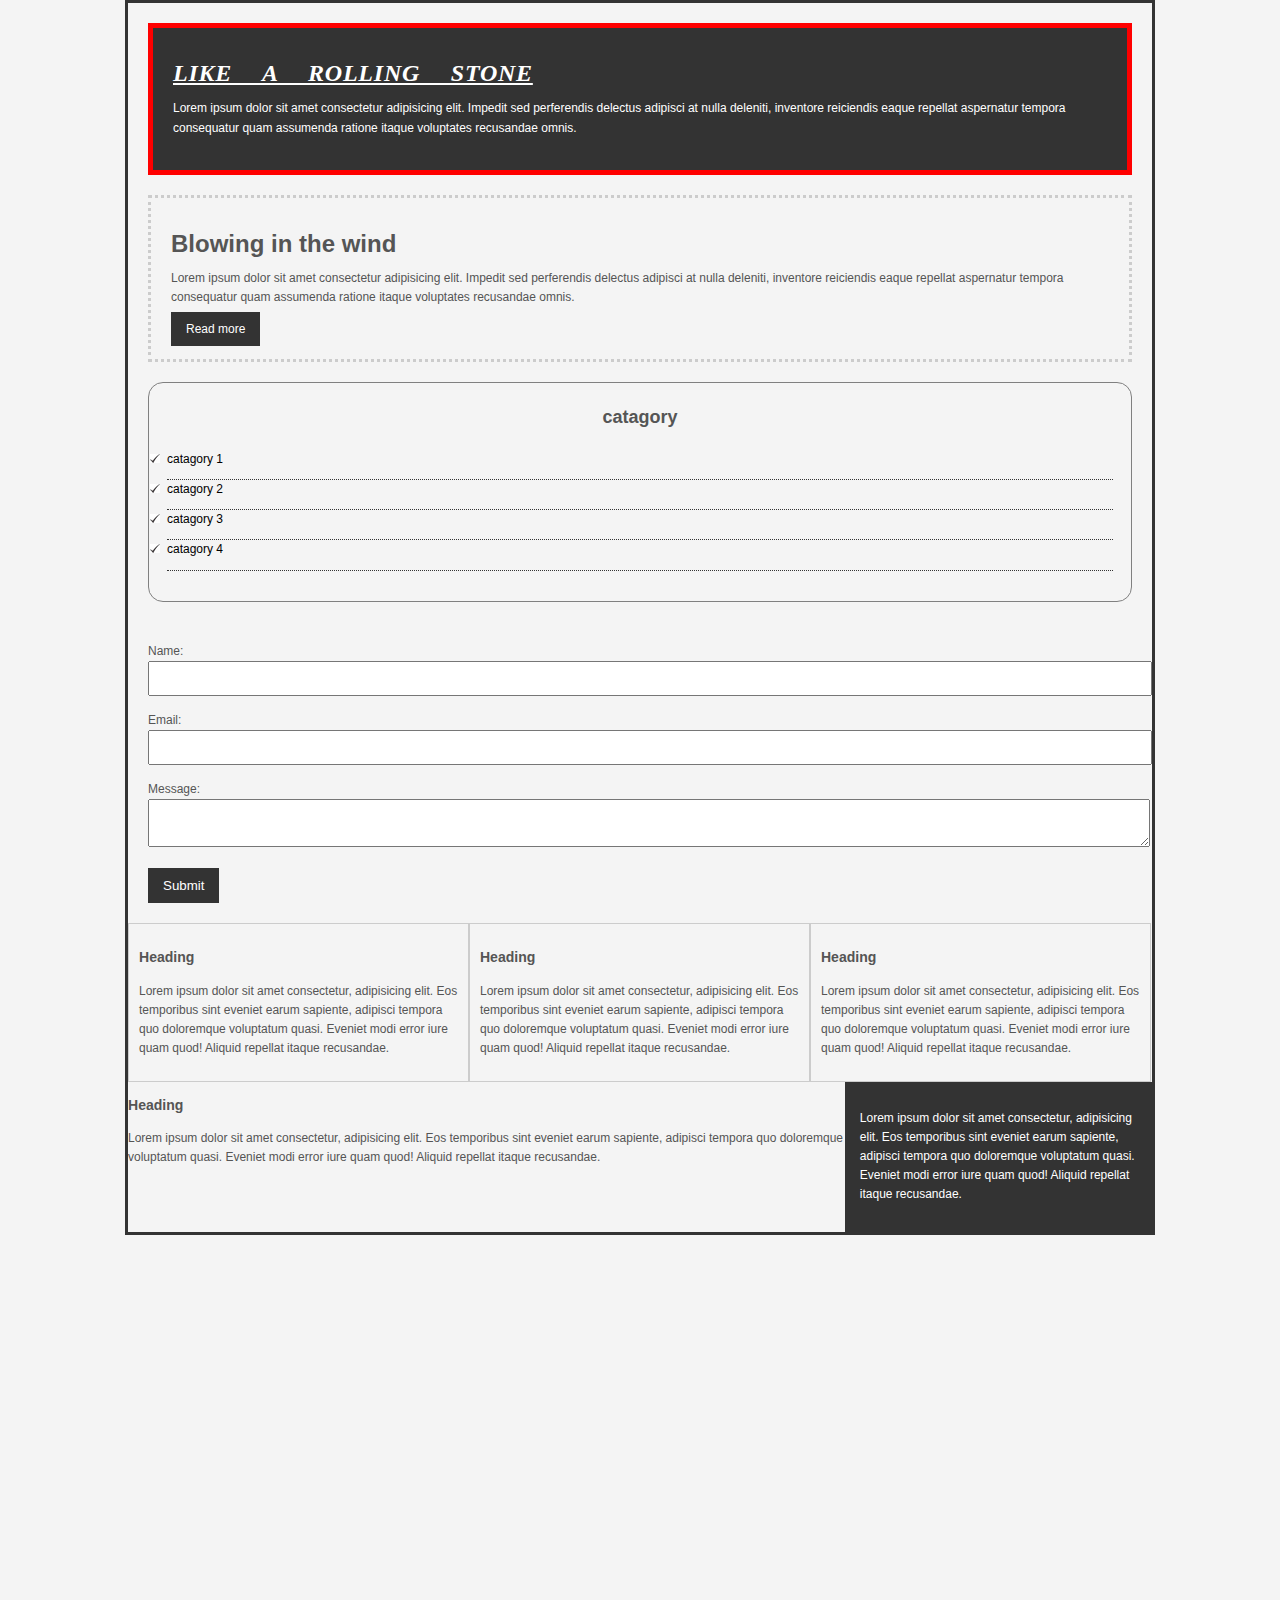
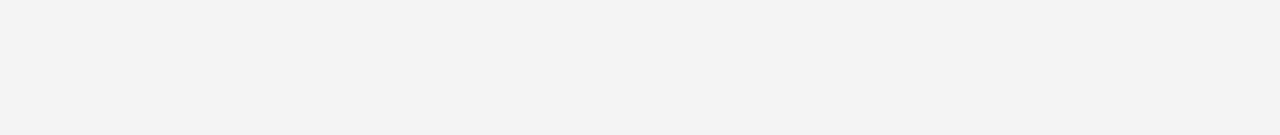
==== cheetsheet/index.html @ 339e30a9 "This commit is adding all the CSS reference material to local repository" ====
<!DOCTYPE html>
<html lang="en">
<!-- CSS -->
<!-- 
        It is used for styling  
        Not a programming language
        Used for website layout and design
        can be extended to asss/less
        What is sass and lass? 
        also learn flexbox and animations

        Eceryone's css is different

    -->
<!--
         Always focus on keeping presentation,
         functionality and styling
         seperate.
    -->
<!-- 
        inline css -directly in html element(No!)

        internal css -Using <style> tags within a single document(also fattens html file)
        
        External css -Linking an external .css file(best practice) 

     -->

<head>


    <title>Css</title>

    <link href="css/style.css" rel="stylesheet" type="text/css">


</head>

<body>
    <!-- Usually the content is center. and to achieve that we are using container -->
    <div class="container">
        <!-- 
        Difference between class and ID
        There is not much diff between class and id.
        But it depends of your implimentation. 
        
        id to unique style - eg: main nav bar gets id because it's not repeated anywhere
                            - #
        class to repeated style - eg: style used for "box-1" can also be used for other 
        parts in html. 
    -->
        <div class="box-1">


            <!-- Calling js directly doesn't work so we use class. You can call this by giving it a class, id or box-1 h1-->
            <h1>Like a rolling stone</h1>
            <p>
                Lorem ipsum dolor sit amet consectetur adipisicing elit. Impedit sed perferendis delectus adipisci at nulla deleniti, inventore
                reiciendis eaque repellat aspernatur tempora consequatur quam assumenda ratione itaque voluptates recusandae
                omnis.
            </p>

        </div>
        <div class="box-2">


            <!-- Calling js directly doesn't work so we use class. You can call this by giving it a class, id or box-1 h1-->
            <h1>Blowing in the wind</h1>
            <p>
                Lorem ipsum dolor sit amet consectetur adipisicing elit. Impedit sed perferendis delectus adipisci at nulla deleniti, inventore
                reiciendis eaque repellat aspernatur tempora consequatur quam assumenda ratione itaque voluptates recusandae
                omnis.
            </p>
            <a class="button" href="#">Read more</a>
        </div>
        <div class="catagory">
            <h2>catagory</h2>
            <ul>
                <li>
                    <a href="#">catagory 1</a>
                </li>
                <li>
                    <a href="#">catagory 2</a>
                </li>
                <li>
                    <a href="#">catagory 3</a>
                </li>
                <li>
                    <a href="http://google.com">catagory 4</a>
                </li>
            </ul>
        </div>

        <form class="myForm">
            <div class="form-group">
                <label>Name: </label>
                <input type="text" name="name">
            </div>
            <div class="form-group">
                <label>Email: </label>
                <input type="text" name="email">
            </div>
            <div class="form-group">
                <label>Message: </label>
                <textarea name="Message"></textarea>
            </div>
            <input class="button" type="submit" value="Submit" name="">
        </form>
        <div class="block">
            <h3>Heading</h3>
            <p>Lorem ipsum dolor sit amet consectetur, adipisicing elit. Eos temporibus sint eveniet earum sapiente, adipisci
                tempora quo doloremque voluptatum quasi. Eveniet modi error iure quam quod! Aliquid repellat itaque recusandae.</p>
        </div>
        <div class="block">
            <h3>Heading</h3>
            <p>Lorem ipsum dolor sit amet consectetur, adipisicing elit. Eos temporibus sint eveniet earum sapiente, adipisci
                tempora quo doloremque voluptatum quasi. Eveniet modi error iure quam quod! Aliquid repellat itaque recusandae.</p>
        </div>
        <div class="block">
            <h3>Heading</h3>
            <p>Lorem ipsum dolor sit amet consectetur, adipisicing elit. Eos temporibus sint eveniet earum sapiente, adipisci
                tempora quo doloremque voluptatum quasi. Eveniet modi error iure quam quod! Aliquid repellat itaque recusandae.</p>
        </div>
        <!-- Floating elements that do not have same width as above -->

        <!--       
        When you float stuff you have to clear it otherwise 
        Things are going to mess up
        -->
        <!-- To clear floats above -->
        <div class="clr"></div>
        <!-- Main Block takes up the main space -->
        <!-- id is used if the related style is not likly to repeate -->
        <div id="main-block">
            <h3>Heading</h3>
            <p>Lorem ipsum dolor sit amet consectetur, adipisicing elit. Eos temporibus sint eveniet earum sapiente, adipisci
                tempora quo doloremque voluptatum quasi. Eveniet modi error iure quam quod! Aliquid repellat itaque recusandae.</p>
        </div>
        <!-- side bar is beside the main block  -->
        <div id="sideBar">
            <p>Lorem ipsum dolor sit amet consectetur, adipisicing elit. Eos temporibus sint eveniet earum sapiente, adipisci
                tempora quo doloremque voluptatum quasi. Eveniet modi error iure quam quod! Aliquid repellat itaque recusandae.</p>

        </div>
        <!-- 
            Positioning : 

            It is a property and have 6 values

            Static(default): renders the elements in order of the document flow
            Relative: The element is positioned relative to it's original position(top, left, right bottom). 
            Absolute: Allows us to target whatever position we want inside of a relative element 
            Fixed: Fixed position to the browser window.So no matter who mush we scroll, where we are in the page- it will always be in the same position.
            Initial: sets the property to it's default value 
            Inherit: Will inherent whatever property of it's parents element.

            
        -->
        <!-- To clear floats above -->
        <div class="clr"></div>

    </div> <!--  /container  -->
    <div style="margin-top: 500px"></div>
</body>

</html>
---- cheetsheet/css/style.css ----
/*
        Style described inside it applies to everything but this doesn't act as constant
        basically it is used to reset
    */
*{
     /*
      removes default padding and margin of all the element
      you can set this first and build styles from here 
     */
     /*
    margin: 0px;
    padding: 0px;
       */
}
/* Applying globel styles to the links */
a{  
    /* remove underline */
    text-decoration: none;
    color: black;
    /* Links have different states  hover,vesited,active(when you click on it it changes the color in an instant) */
}

a:hover{
    color: red;
}

a:active{
    color: green;
}
/* a:visited{
    /* color: black; 
} */
body{
    background-color: #f4f4f4;
    color: #555555;
    
    font-family: Arial, Helvetica, sans-serif;
    /* Default */
    font-size: 16px;
    /* normal or bold */
    font-weight: normal;

    
    
    /* Short hand version of the above */
    font: normal 12px Arial, Helvetica, sans-serif;
    /*
        em is unit. You can also use px but usually u'll see em as common practice.
        This applies to everything in the body even heading,para etc
    */
     line-height: 1.6em;
    
     /* We are making margins equal to '0' so the color and browser can blend in */
     /* By default heading will have top margin */
     margin: 0;
}

.container{

    /*     
        width: 500px; - this is not responsive when browser's width becomes less than 500px 
        the container stops to shrink.

        When given in percents no matter the browsers width the containers width remains 80% of browser
    */
    width: 80%;

    /* pushing containers to the middle */
    /* sets auto margin on all sides -centered */
    /* margin is spacing around an element */
    margin: auto;
    /* Just to know or boundries and alligning our divs inside  */
    border: #333 solid;
}
.button{
    background-color: #333;
    color: #fff;
    padding: 10px 15px;
    border: none;
}

.button:hover{
    background-color: red;
    color: white;
}
.clr{
    /* This will clear any floats above it  */
    clear: both;
}

    /*
    Box model (refer img):
    
     Content can be anything. div, a, p, h, - anything
     and padding(space inside) is the space between that elememnt and the boarder
     Border(not frequently used) is has to do with border property and you can set width - top right bottom left
     margin(space outside) is the spacing outside of that border
    */
.box-1{
    /* short form */
    background-color: #333;
    color: #fff;
    /* border -from padding to margin */
    /*     
    border-right: 5px red solid;
    border-left: 5px red solid;
    border-top: 5px red solid;
    border-bottom: 5px red solid;
     */
    /* short hand of above */
    border: 5px red solid;
    /* width of the border */
    /* border-width: 2px; */

    /* padding - from content to border*/
    /* By default h1 has little padding */
    /* same as above */
    padding: 20px;

    /* margin -space outside of the border */

    margin: 20px; 
}

/* targeting the box-1 h1 any h1 within this class */
.box-1 h1{
    font-family:  Tahoma;
    font-weight: 800;
    font-style: italic;
    text-decoration: underline;
    text-transform: uppercase;
    letter-spacing: 0.2mm;
    word-spacing: 1em;
}

.box-2{
    border: 3px dotted #ccc;
    padding: 20px;
    /* 0 left and right */
    margin: 20px 0px;
    
    /* delete below later*/

    border: 3px #ccc dotted;
    padding: 20px;
    margin: 20px; 


}

.catagory{
    border: 1px gray solid;
    padding: 10px;
    border-radius: 15px;
    margin: 20px ;

}
.catagory h2{
    text-align: center;
}

.catagory ul{
    /* border: #333 dotted 1px; */
    padding: 8px;
    list-style: square;
    list-style: none;

}

.catagory li{
    padding-bottom: 10px;
    border-bottom: dotted 1px #333;
    /* img insted of bullet points */
    list-style-image: url('/images/check.png') 

}   

.myForm{
    padding: 20px;
}

/* class inside a class also best practice */
.myForm .form-group{
    padding-bottom: 15px;
}

.myForm label{
    display: block;
}

/* targeting the type we need to apply style */
.myForm input[type="text"], .myForm textarea{ 
    /* to make them look thicker */
    padding: 8px;
    width: 100%;
}

/* 
We want to make this style apply to all the buttons so we are making it as globel


.myForm input[type="submit"]{
    background-color: #333;
    color: #fff;
    padding: 10px 15px;
    border: none;
}
 */
.block{
    /* 
        When you float stuff you have to clear it otherwise 
        Things are going to mess up
    */
    float: left;
    /* Because there are three of them */
    /* Of the container */
    width: 33.3%;
    /* 
        100/3 this way each block bearly fits 
        and my just adding below 1px border
        will disrupt the whole.

     */
     
     border: 1px solid #ccc;
     padding: 10px;  
     /* 
     
     This corrects
     This property takes in padding,border and applies it to the width
     so 33.3% becomes constant and everything adjusts within

     *FlexBox takes care of this stuff and lot more- adv css topics. check out.


     */ 
     box-sizing: border-box;
}

#main-block{
    float: left;
    /* Of the container */
    width: 70%;
    box-sizing: border-box;

}


#sideBar{
    float: right;
    width: 30%;
    background-color: #333;
    color: #fff;
    padding: 15px;
    /* same as above -Border box makes
     sure width remaing 30% and the content is floted to the left
     It will increase height if necessary  
     */
    box-sizing: border-box;
}
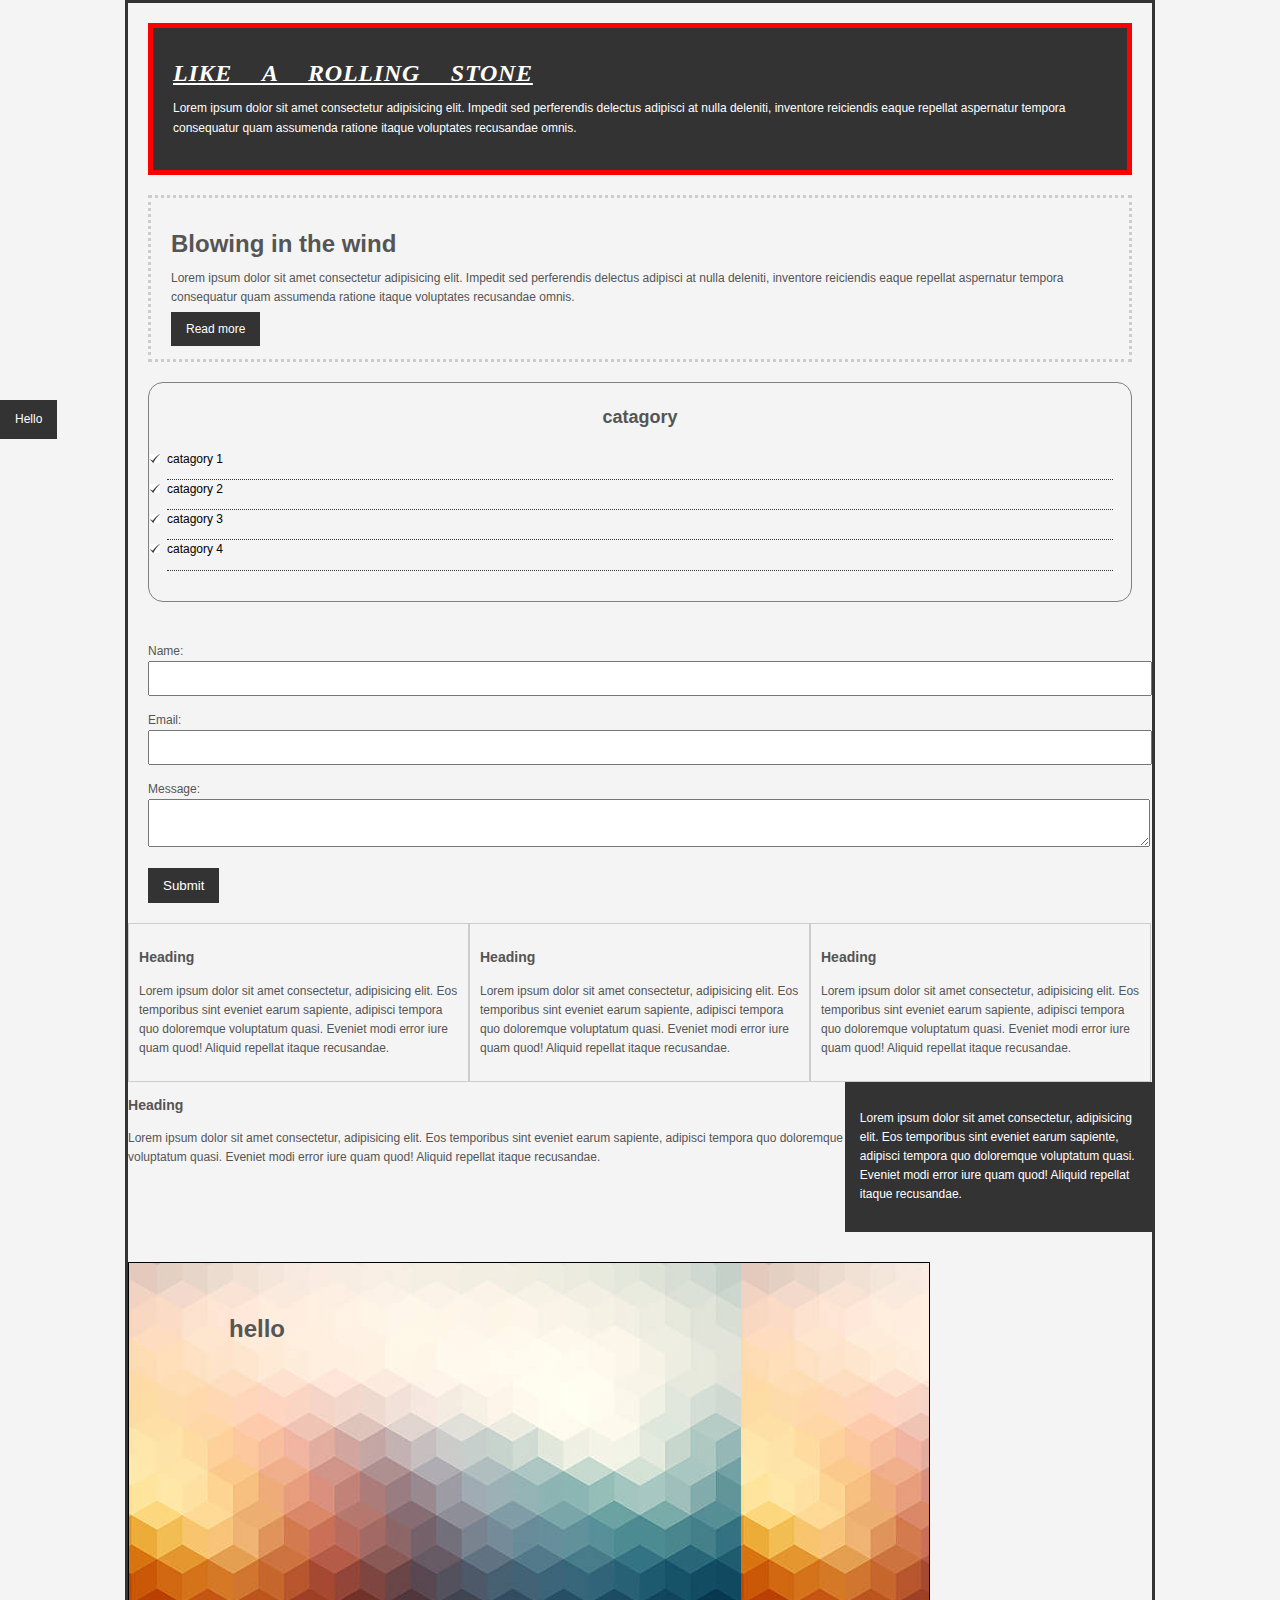
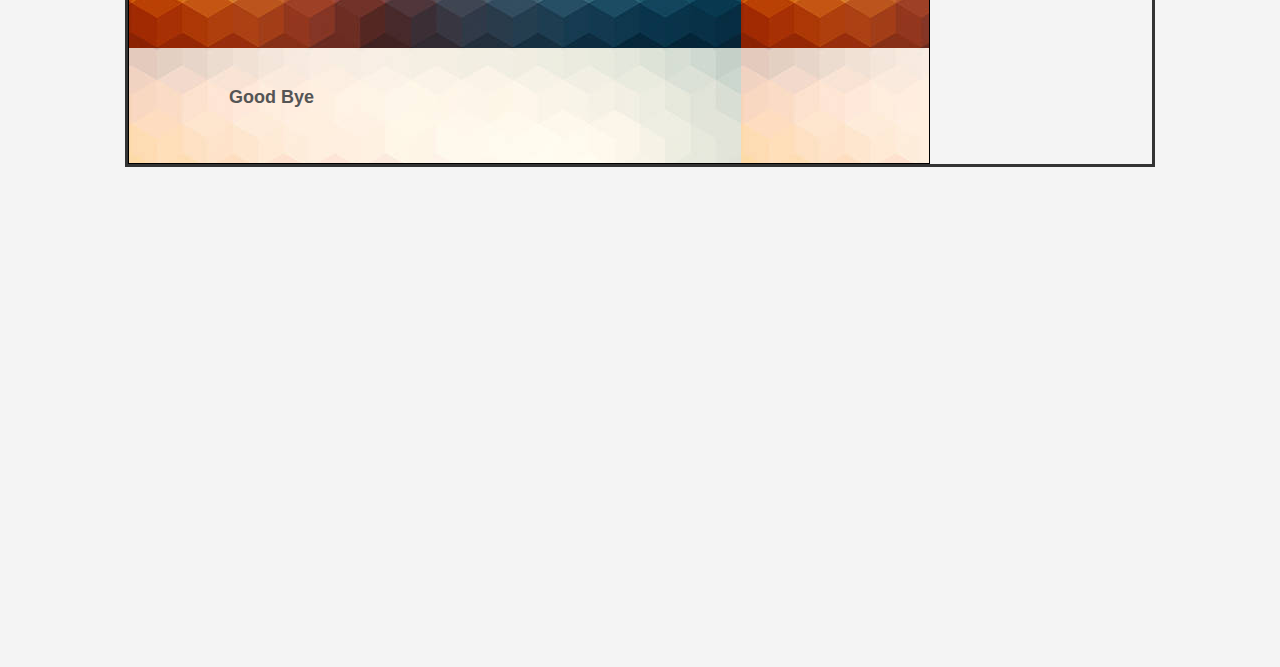
==== commit 6221ddc7: "added positioning" ====
--- a/cheetsheet/index.html
+++ b/cheetsheet/index.html
@@ -156,10 +156,25 @@
 
             
         -->
+
+
         <!-- To clear floats above -->
         <div class="clr"></div>
 
+        <div class="p-box">
+            <h1>hello</h1>
+            <h2>Good Bye</h2>
+        </div>
+
     </div> <!--  /container  -->
+<!-- 
+    Fixed positioning 
+    No matter where we scroll the 
+    position remains there 
+    eg youtube search
+ -->
+<a class="fix-me button" href="">Hello</a>
+<!-- include Back Ground image in p-box -->
     <div style="margin-top: 500px"></div>
 </body>
 
--- a/cheetsheet/css/style.css
+++ b/cheetsheet/css/style.css
@@ -79,6 +79,7 @@
     padding: 10px 15px;
     border: none;
 }
+
 
 .button:hover{
     background-color: red;
@@ -260,9 +261,61 @@
     box-sizing: border-box;
 }
 
-
-
-
-
-
-
+.p-box{
+    width: 800px;
+    height: 500px;
+    border: 1px solid #000;
+    margin-top: 30px;
+
+    /* 
+     This P-box is positioned to
+     static by default.
+     
+     We want these to be positioned to 
+     absolute so we can move them around
+          
+     */
+     position: relative;
+
+     background-image: url('../../images/backGround.jpg');
+}
+
+.p-box h1{
+    position: absolute;
+    /* 
+    
+    This means it's comming down
+    40px from the top
+    If it doesn't have a parent element
+    that is positioned relative 
+    top will become the whole body
+    
+    we want this h1 to be 40px 
+    from this p-box so position:relative
+
+    *Note: After giving the position:relative
+    in the container. we adjust the absolute
+    position of the h1 with respect to the container
+
+
+    */
+    top: 40px;
+    left: 100px;
+}
+
+.p-box h2{
+    position: absolute;
+    bottom: 40px;
+    left: 100px;
+}
+
+.fix-me{
+    /* The button is not gonna move */
+    position: fixed;
+    /* Fron the top of the body */
+    top: 400px;
+}
+
+
+
+
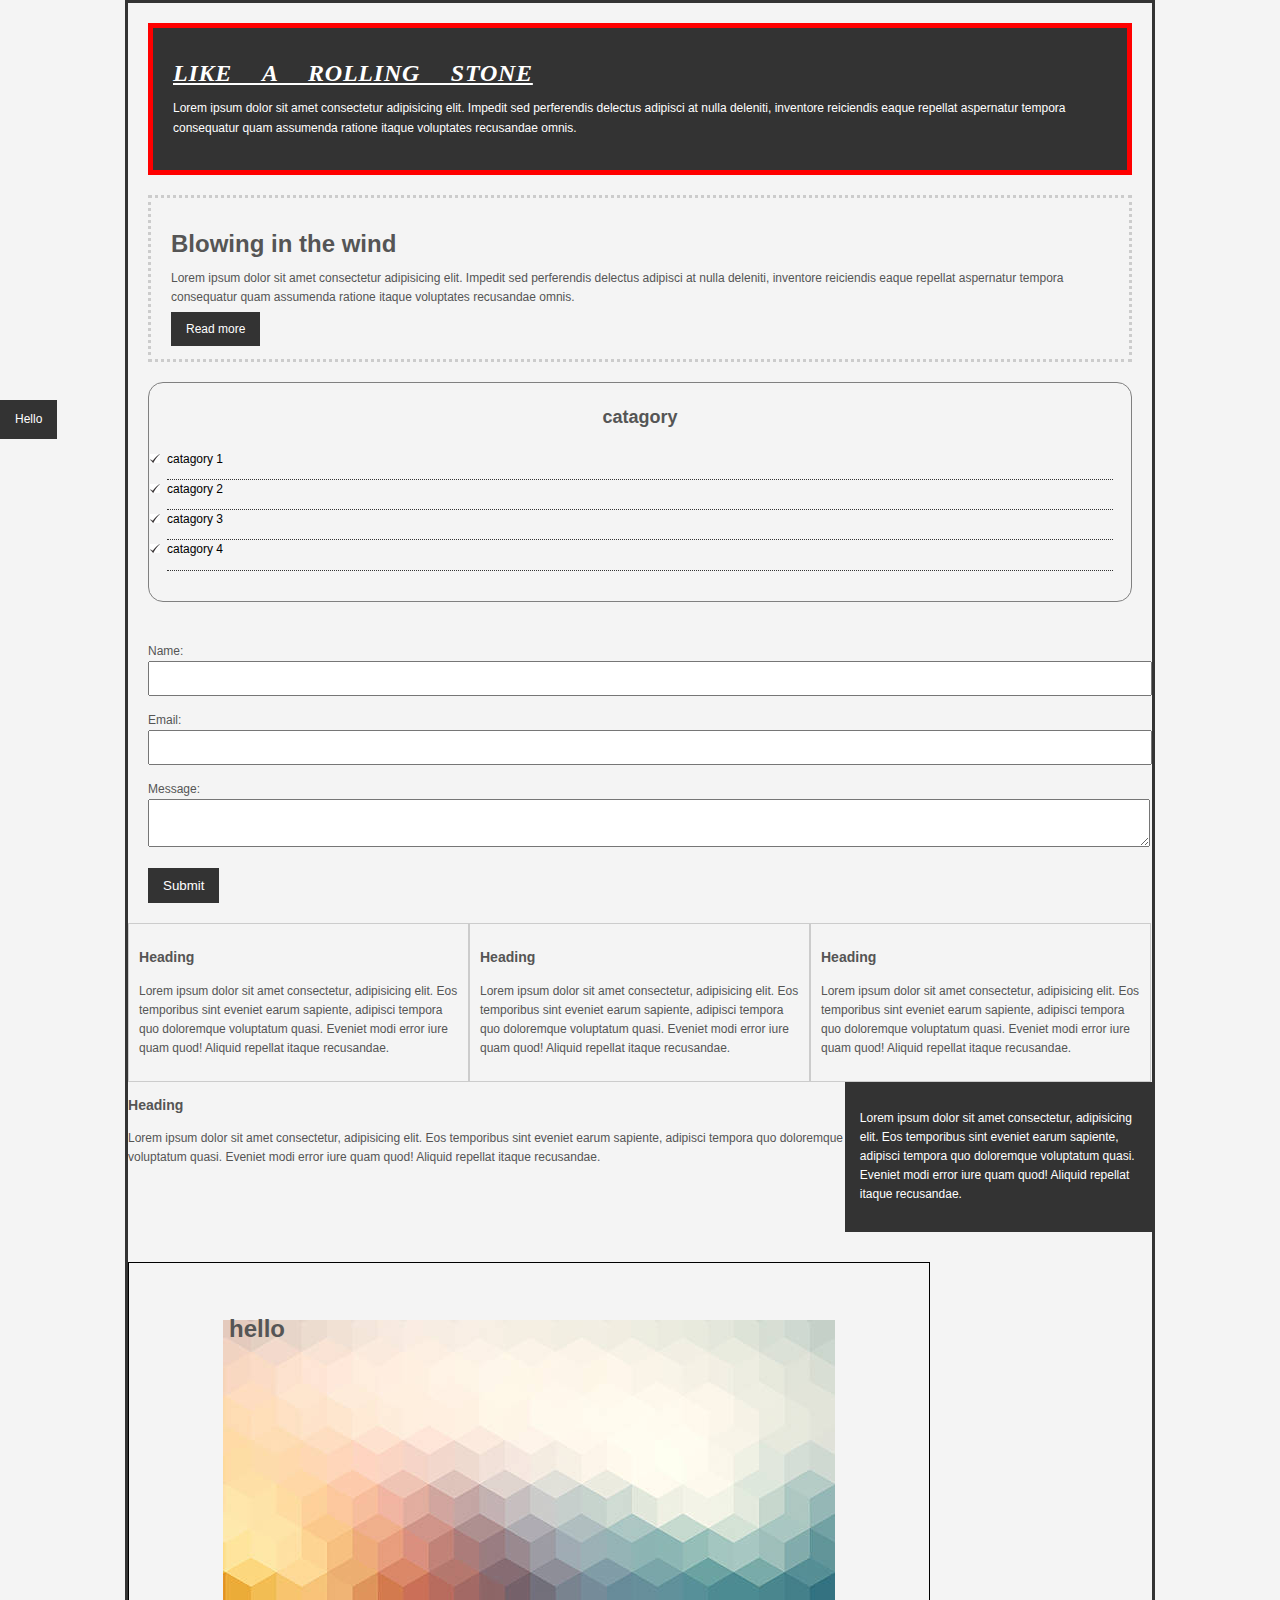
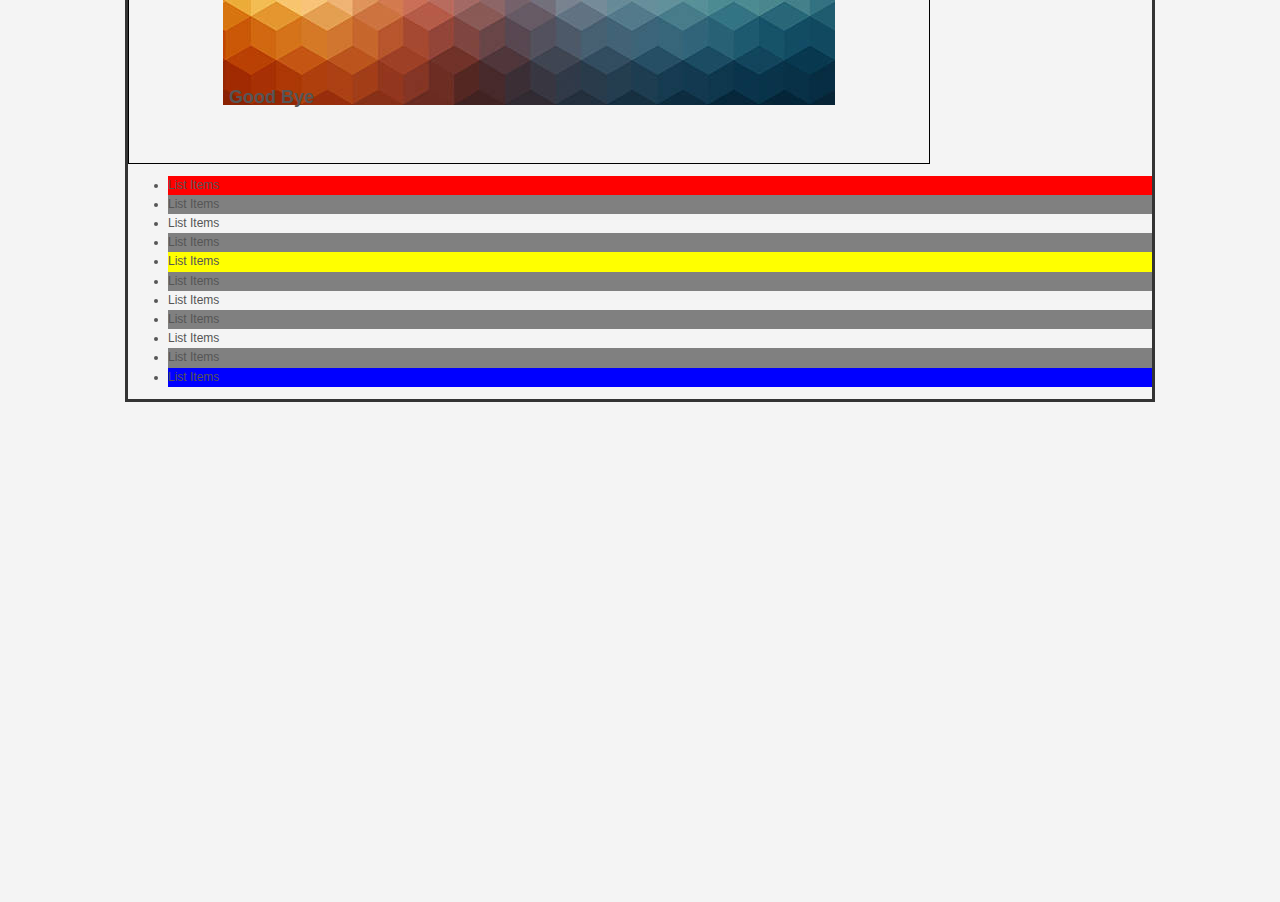
==== commit 8635c367: "psudo classes" ====
--- a/cheetsheet/index.html
+++ b/cheetsheet/index.html
@@ -166,6 +166,25 @@
             <h2>Good Bye</h2>
         </div>
 
+        <!-- psudo classes -->
+        <!-- 
+            We can use psudo classes
+            to target  
+        -->
+        <ul class="myList">
+            <li>List Items</li>
+            <li>List Items</li>
+            <li>List Items</li>
+            <li>List Items</li>
+            <li>List Items</li>
+            <li>List Items</li>
+            <li>List Items</li>
+            <li>List Items</li>
+            <li>List Items</li>
+            <li>List Items</li>
+            <li>List Items</li>
+
+        </ul>
     </div> <!--  /container  -->
 <!-- 
     Fixed positioning 
--- a/cheetsheet/css/style.css
+++ b/cheetsheet/css/style.css
@@ -276,8 +276,19 @@
           
      */
      position: relative;
-
-     background-image: url('../../images/backGround.jpg');
+     /* You can only go back once? */
+     background-image: url("../backGround.jpg");
+    /* push it x and y */
+     background-position: 100px 58px;
+     /* 
+     The image will repeat in the above
+     case and also when img is smaller
+     than the container.
+     */
+     /* Remove repeat */
+    background-repeat: no-repeat;
+    /* center positioning */
+    background-position: center center;
 }
 
 .p-box h1{
@@ -315,7 +326,36 @@
     /* Fron the top of the body */
     top: 400px;
 }
-
-
-
-
+/* psudo class   */
+.myList li:first-child{
+
+    background: red;
+
+}
+.myList li:last-child{
+
+    background: blue;
+    
+}
+.myList li:nth-child(5){
+
+    background: yellow;
+    
+}
+.myList li:nth-child(even){
+
+    background: grey;
+    
+}
+
+
+
+
+
+
+
+
+
+
+
+
